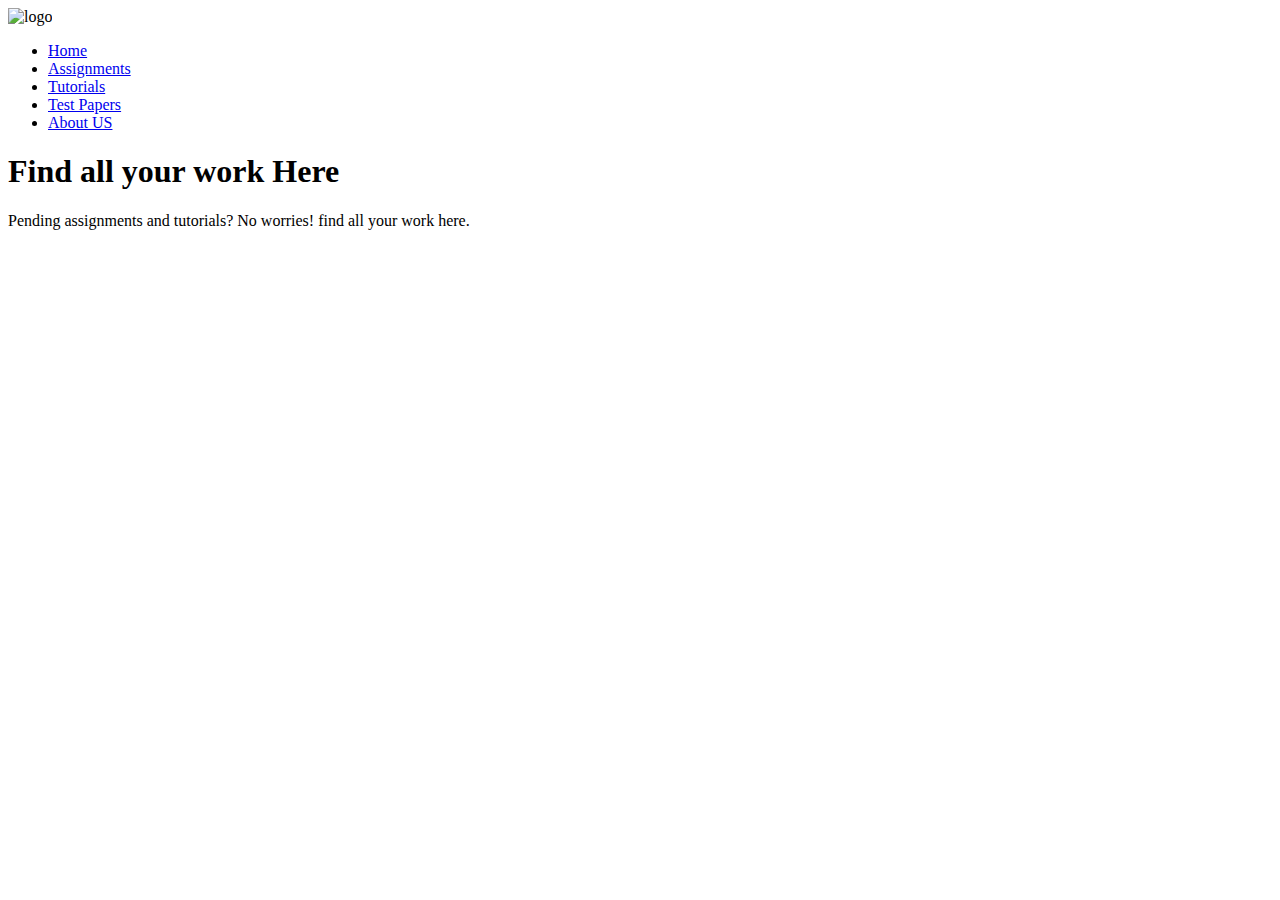
==== index.html @ f4b4adf4 "Update index.html" ====
<!DOCTYPE html>
<html lang="en">
<head>
    <meta charset="UTF-8">
    <meta http-equiv="X-UA-Compatible" content="IE=edge">
    <meta name="viewport" content="width=device-width, initial-scale=1.0">
    <title>CodersHeaven</title>
    <link rel="stylesheet" href="style2.css">
</head>
<body>
    <div class="banner">
        <div class="navbar">
            <img src="images/index_logo.jpg" alt="logo" class="logo">
            <ul>
                <li><a href="index.html" target="_blank">Home</a></li>
                <li><a href="assignment/assignment.html">Assignments</a></li>
                <li><a href="tutorial/tutorial.html">Tutorials</a></li>
                <li><a href="Test Paper/test_paper.html">Test Papers</a></li>
                <li><a href="#">About US</a></li>
            </ul>
        </div>
    </div>

    <div class="content">
        <h1>Find all your work Here</h1>
        <P>Pending assignments and tutorials? No worries! find all your work here.</P>
    </div>
    
</body>
</html>
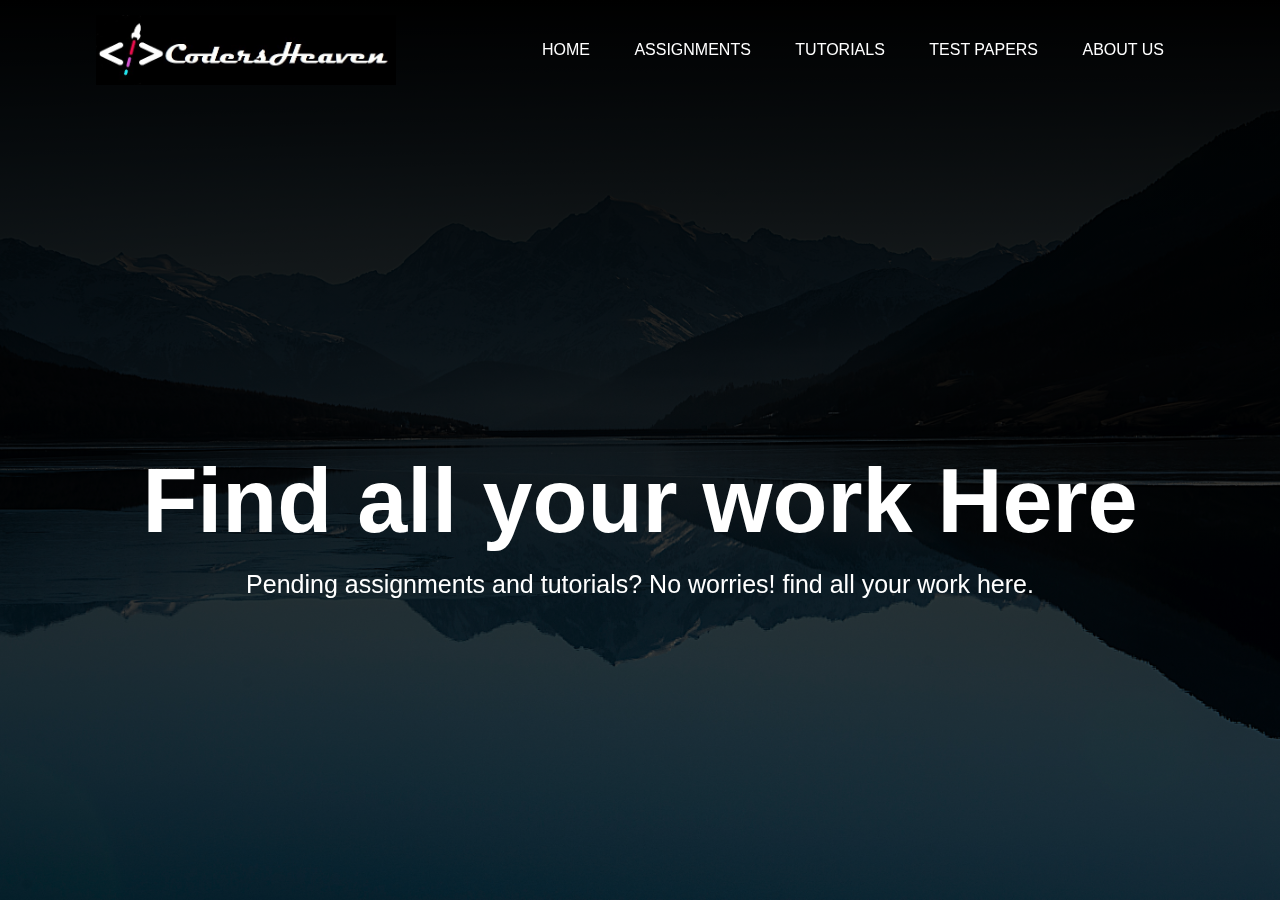
==== commit d9175d11: "new2" ====
--- a/index.html
+++ b/index.html
@@ -12,7 +12,7 @@
         <div class="navbar">
             <img src="images/index_logo.jpg" alt="logo" class="logo">
             <ul>
-                <li><a href="index.html" target="_blank">Home</a></li>
+                <li><a href="index.html">Home</a></li>
                 <li><a href="assignment/assignment.html">Assignments</a></li>
                 <li><a href="tutorial/tutorial.html">Tutorials</a></li>
                 <li><a href="Test Paper/test_paper.html">Test Papers</a></li>
@@ -27,4 +27,4 @@
     </div>
     
 </body>
-</html>
+</html>--- a/style2.css
+++ b/style2.css
@@ -0,0 +1,69 @@
+*{
+    margin: 0;
+    padding: 0;
+    font-family: sans-serif;
+}
+
+.banner{
+    width: 100%;
+    height: 100vh;
+    background-image: linear-gradient(black,rgba(0, 0, 0, 0.575)),url(images/index_background.jpg);
+    background-size: cover;
+    background-position: center;
+    position: fixed;
+}
+.navbar{
+    width: 85%;
+    margin: auto;
+    padding: 15px 0;
+    display: flex;
+    align-items: center;
+    justify-content: space-between;
+}
+.logo{
+    width: 300px;
+    cursor: pointer;
+}
+.navbar ul li{
+    list-style: none;
+    display: inline-block;
+    margin: 0 20px;
+    position: relative;
+}
+.navbar ul li a{
+    text-decoration: none;
+    color: white;
+    text-transform: uppercase;
+}
+.navbar ul li::after{
+    content: '';
+    height: 3px;
+    width: 0;
+    background-color: aquamarine;
+    position: absolute;
+    left: 0;
+    bottom:  -10px;
+    transition: 0.5s;
+}
+.navbar ul li:hover::after{
+        width: 100%;
+}
+.content{
+    width: 100%;
+    margin-inline-start: 50%;
+    position: absolute;
+    top: 50%;
+    transform: translate(-50%);
+    text-align: center;
+    color: white;
+}
+.content h1{
+    font-size: 90px;
+}
+.content p{
+    margin: 20px auto;
+    font-size: 25px;
+    font-weight: 100;
+    line-height: 22px;
+}
+
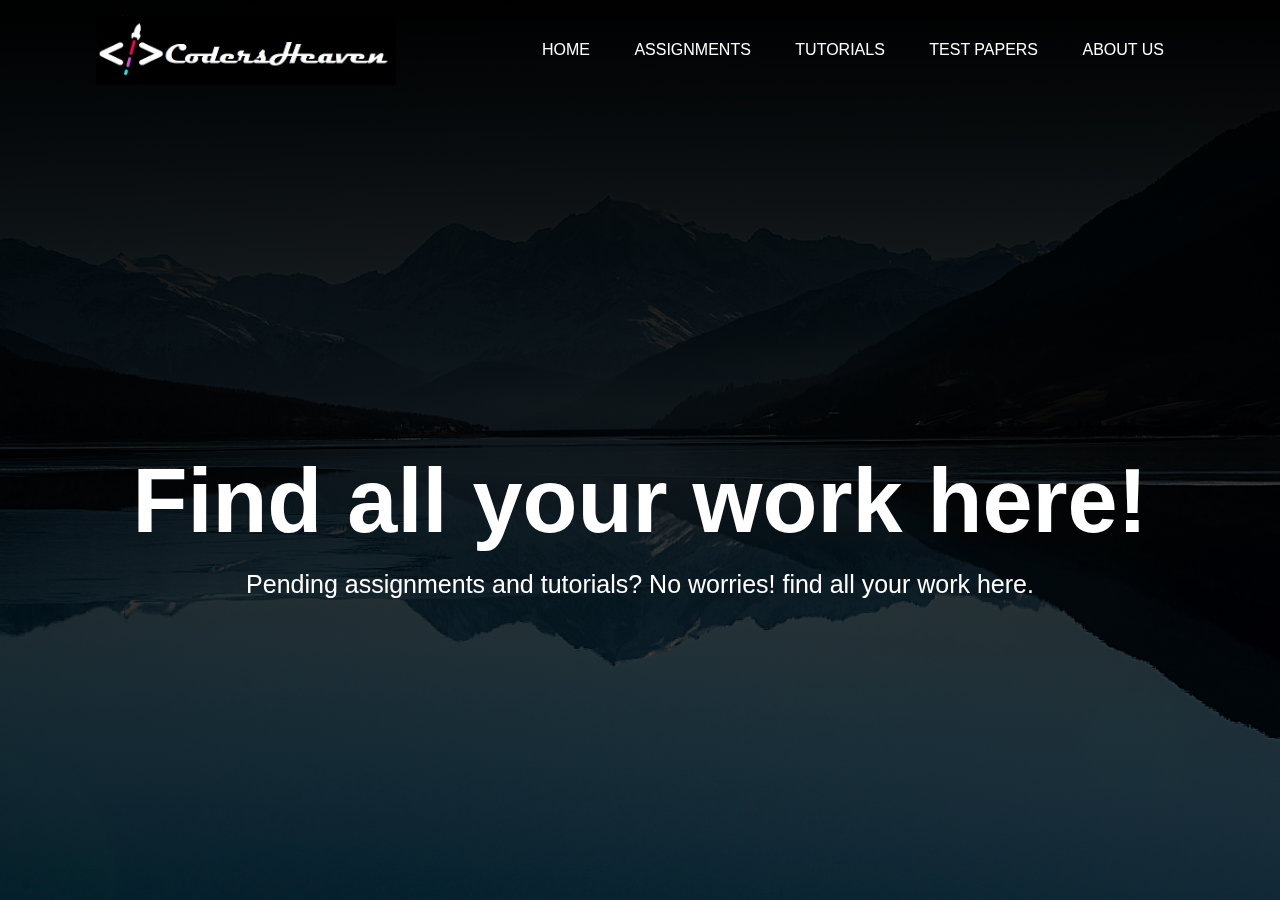
==== commit 881efcea: "Update index.html" ====
--- a/index.html
+++ b/index.html
@@ -12,19 +12,19 @@
         <div class="navbar">
             <img src="images/index_logo.jpg" alt="logo" class="logo">
             <ul>
-                <li><a href="index.html">Home</a></li>
-                <li><a href="assignment/assignment.html">Assignments</a></li>
-                <li><a href="tutorial/tutorial.html">Tutorials</a></li>
-                <li><a href="Test Paper/test_paper.html">Test Papers</a></li>
+                <li><a href="index.html" target="_blank">Home</a></li>
+                <li><a href="assignment/assignment.html" target="_blank">Assignments</a></li>
+                <li><a href="tutorial/tutorial.html" target="_blank">Tutorials</a></li>
+                <li><a href="Test Paper/test_paper.html" target="_blank">Test Papers</a></li>
                 <li><a href="#">About US</a></li>
             </ul>
         </div>
     </div>
 
     <div class="content">
-        <h1>Find all your work Here</h1>
+        <h1>Find all your work here!</h1>
         <P>Pending assignments and tutorials? No worries! find all your work here.</P>
     </div>
     
 </body>
-</html>+</html>
